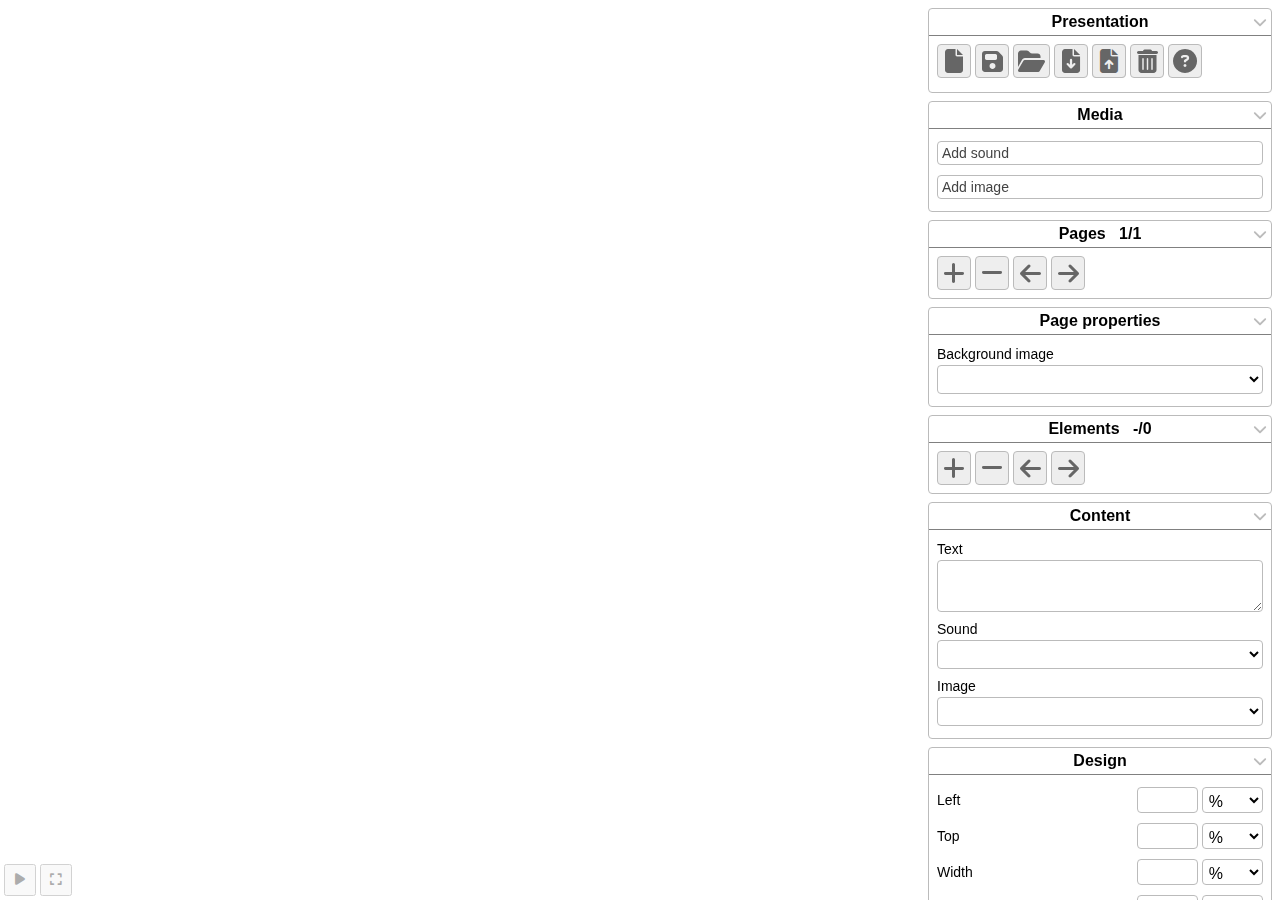
==== index.html @ 3afb636b "color input with alpha channel added" ====
<!DOCTYPE html>
<html lang="en">
    <head>
        <meta http-equiv="Content-type" content="text/html; charset=utf-8" />
        <meta name="viewport" content="width=device-width, initial-scale=1.0, maximum-scale=1.0, user-scalable=no" />

        <link rel="stylesheet" href="./lib/fontawesome/css/all.css" />
        <link rel="shortcut icon" href="./favicon.ico">
        <script src="./lib/jquery/jquery.js"></script>
        <script src="./lib/jquery-ui/jquery-ui.min.js"></script>
        <script src="./lib/jquery-ui/jquery.ui.touch-punch-board.js"></script>
        <script src="./lib/lodash/lodash-full.js"></script>
        <script src="./lib/mobx/mobx.umd.production.min.js"></script>
        <script src="./lib/zip/zip.js"></script>
        <script src="./lib/jscolor/jscolor.js"></script>

        <link rel="stylesheet" href="./lib/jquery-ui/jquery-ui.min.css" />
        <link rel="stylesheet" href="./src/css.css" />
        <link rel="stylesheet" href="./src/helpManager.css" />
        <link rel="stylesheet" href="./src/notificator.css" />
        <script src="./src/PresentationData.js"></script>
        <script src="./src/Translator.js"></script>
        <script src="./src/Notificator.js"></script>
        <script src="./src/StateManager.js"></script>
        <script src="./src/HelpManager.js"></script>
        <script src="./src/js.js"></script>
    </head>
    <body>

        <div class="content">
        </div>

        <div class="notifications">
        </div>

        <div class="audio-overlay">
        </div>

        <div class="mode-controls">
            <button class="mode-control-button fa-solid fa-pen-to-square" data-visible-play-only data-help-id="-h-mode-set-edit" data-js-action="mode-set-edit"></button>
            <button class="mode-control-button fa-solid fa-play" data-visible-edit-only data-help-id="-h-mode-set-play" data-js-action="mode-set-play"></button>
            <button class="mode-control-button fa-solid fa-rotate" data-visible-play-only data-help-id="-h-play-restart" data-js-action="play-restart"></button>
            <button class="mode-control-button fa-solid fa-expand" data-help-id="-h-mode-set-fullscreen" data-js-action="mode-set-fullscreen"></button>
        </div>
        <div class="admin" data-visible-edit-only>

            <div class="admin-block" data-admin-block-id="general">
                <div class="admin-block-header" data-translation-id="presentation-block-header">
                    Presentation
                </div>
                <div class="admin-block-content">
                    <div class="admin-block-control-group">
                        <button class="admin-control-icon-button fa-solid fa-file" data-js-action="presentation-reset" data-help-id="-h-button-reset"></button>

                        <button class="admin-control-icon-button fa-solid fa-floppy-disk" data-js-action="presentation-mode-save"></button>
                        <button class="admin-control-icon-button fa-solid fa-folder-open" data-js-action="presentation-mode-load"></button>

                        <button class="admin-control-icon-button fa-solid fa-file-arrow-down" title="export" data-js-action="presentation-export"></button>

                        <div class="file-input-customizer file-input-for-import">
                            <label>
                                <button class="admin-control-icon-button fa-solid fa-file-arrow-up"></button>
                            </label>
                            <form>
                                <input type="file" data-js-action="presentation-import" />
                            </form>
                        </div>

                        <button class="admin-control-icon-button fa-solid fa-trash-can" data-js-action="media-empty"></button>
                        <button class="admin-control-icon-button fa-solid fa-circle-question" data-js-action="helper-mode-switch"></button>
                    </div>

                    <div class="admin-block-control-group admin-block-control-group-popup" data-show-for-mode="saving">
                        <label data-translation-id="save-as">Save as</label>
                        <input type="text" name="presentation-save-name" />
                        <button class="admin-control-icon-button fa-solid fa-check" data-js-action="presentation-save-confirm"></button>
                        <button class="admin-control-icon-button fa-solid fa-xmark" data-js-action="presentation-mode-save-cancel"></button>
                    </div>

                    <div class="admin-block-control-group admin-block-control-group-popup" data-show-for-mode="loading">
                        <label data-translation-id="load-as">Load</label>
                        <select name="presentation-load-name" data-js-content="presentations">
                        </select>
                        <button class="admin-control-icon-button fa-solid fa-check" data-js-action="presentation-load-confirm"></button>
                        <button class="admin-control-icon-button fa-solid fa-xmark" data-js-action="presentation-mode-load-cancel"></button>
                    </div>
                </div>
            </div>

            <div class="admin-block" data-admin-block-id="media">
                <div class="admin-block-header" data-translation-id="media-block-header">
                    Media
                </div>
                <div class="admin-block-content">
                    <div class="admin-block-control-group admin-block-control-group-vertical file-input-customizer">
                        <label data-translation-id="add-sound">Add sound</label>
                        <form>
                            <input type="hidden" name="type" value="sound" />
                            <input type="file" name="file[]" data-js-action="media-upload" multiple="multiple" />
                        </form>
                    </div>
                    <div class="admin-block-control-group admin-block-control-group-vertical file-input-customizer">
                        <label data-translation-id="add-image">Add image</label>
                        <form>
                            <input type="hidden" name="type" value="image" />
                            <input type="file" name="file[]" data-js-action="media-upload" multiple="multiple" />
                        </form>
                    </div>
                </div>
            </div>

            <div class="admin-block" data-admin-block-id="pages">
                <div class="admin-block-header">
                    <span data-translation-id="pages-block-header">Pages</span>
                    &nbsp;
                    <span data-js-target="pages-summary"></span>
                </div>
                <div class="admin-block-content">
                    <div class="admin-block-control-group">
                        <button class="admin-control-icon-button fa-solid fa-plus" data-js-action="page-add"></button>
                        <button class="admin-control-icon-button fa-solid fa-minus" data-js-action="page-delete"></button>
                        <button class="admin-control-icon-button fa-solid fa-arrow-left" data-js-action="page-prev"></button>
                        <button class="admin-control-icon-button fa-solid fa-arrow-right" data-js-action="page-next"></button>
                    </div>
                </div>
            </div>

            <div class="admin-block" data-admin-block-id="page-properties">
                <div class="admin-block-header">
                    <span data-translation-id="page-properties-block-header">Page properties</span>
                </div>
                <div class="admin-block-content">
                    <div class="admin-block-control-group admin-block-control-group-vertical">
                        <label data-translation-id="page-background-image">Image</label>
                        <select data-js-content="element-image" data-js-action="page-background-image"></select>
                    </div>
                </div>
            </div>

            <div class="admin-block" data-admin-block-id="elements">
                <div class="admin-block-header">
                    <span data-translation-id="elements-block-header">Elements</span>
                    &nbsp;
                    <span data-js-target="elements-summary"></span>
                </div>
                <div class="admin-block-content">
                    <div class="admin-block-control-group">
                        <button class="admin-control-icon-button fa-solid fa-plus" data-js-action="element-add"></button>
                        <button class="admin-control-icon-button fa-solid fa-minus" data-js-action="element-delete"></button>
                        <button class="admin-control-icon-button fa-solid fa-arrow-left" data-js-action="element-prev"></button>
                        <button class="admin-control-icon-button fa-solid fa-arrow-right" data-js-action="element-next"></button>
                    </div>
                </div>
            </div>

            <div class="admin-block" data-admin-block-id="content">
                <div class="admin-block-header" data-translation-id="content-block-header">
                    Content
                </div>
                <div class="admin-block-content">
                    <div class="admin-block-control-group admin-block-control-group-vertical">
                        <label data-translation-id="content-text">Text</label>
                        <textarea data-js-content="element-text"></textarea>
                    </div>
                    <div class="admin-block-control-group admin-block-control-group-vertical">
                        <label data-translation-id="content-sound">Sound</label>
                        <select data-js-content="element-sound"></select>
                    </div>
                    <div class="admin-block-control-group admin-block-control-group-vertical">
                        <label data-translation-id="content-image">Image</label>
                        <select data-js-content="element-image" data-js-action="element-image"></select>
                    </div>
                </div>
            </div>

            <div class="admin-block" data-admin-block-id="design">
                <div class="admin-block-header" data-translation-id="design-block-header">
                    Design
                </div>
                <div class="admin-block-content">
                    <div class="admin-block-control-group">
                        <label data-translation-id="css-prop-left">Left</label>
                        <input type="number" data-js-css-prop="left" data-js-action="element-css-value">
                        <select data-js-css-unit="left" data-js-action="element-css-unit">
                            <option value="%">%</option>
                            <option value="px">px</option>
                        </select>
                    </div>
                    <div class="admin-block-control-group">
                        <label data-translation-id="css-prop-top">Top</label>
                        <input type="number" data-js-css-prop="top" data-js-action="element-css-value">
                        <select data-js-css-unit="top" data-js-action="element-css-unit">
                            <option value="%">%</option>
                            <option value="px">px</option>
                        </select>
                    </div>
                    <div class="admin-block-control-group">
                        <label data-translation-id="css-prop-width">Width</label>
                        <input type="number" data-js-css-prop="width" data-js-action="element-css-value">
                        <select data-js-css-unit="width" data-js-action="element-css-unit">
                            <option value="%">%</option>
                            <option value="px">px</option>
                        </select>
                    </div>
                    <div class="admin-block-control-group">
                        <label data-translation-id="css-prop-height">Height</label>
                        <input type="number" data-js-css-prop="height" data-js-action="element-css-value">
                        <select data-js-css-unit="height" data-js-action="element-css-unit">
                            <option value="%">%</option>
                            <option value="px">px</option>
                        </select>
                    </div>
                    <div class="admin-block-control-group">
                        <label data-translation-id="css-prop-border-radius">Corner radius</label>
                        <input type="number" data-js-css-prop="border-radius" data-js-action="element-css-value">
                        <select data-js-css-unit="border-radius" data-js-action="element-css-unit">
                            <option value="%">%</option>
                            <option value="px">px</option>
                        </select>
                    </div>
                    <div class="admin-block-control-group">
                        <label data-translation-id="css-prop-font-size">Font size</label>
                        <input type="number" data-js-css-prop="font-size" data-js-action="element-css-value">
                        <select data-js-css-unit="font-size" data-js-action="element-css-unit">
                            <option value="px">px</option>
                        </select>
                    </div>
                    <div class="admin-block-control-group">
                        <label for="data-js-style-bold" data-translation-id="style-font-bold">Bold font</label>
                        <input id="data-js-style-bold" type="checkbox" data-js-action="element-css-toggle" data-js-css-prop="font-weight" data-js-css-value="bold" />
                    </div>
                    <div class="admin-block-control-group">
                        <label data-translation-id="css-prop-color">Color</label>
                        <input data-input-type="color" type="text" data-js-css-prop="color" data-js-action="element-css-value">
                    </div>
                    <div class="admin-block-control-group">
                        <label data-translation-id="css-prop-background-color">Background color</label>
                        <input data-input-type="color" type="text" data-js-css-prop="background-color" data-js-action="element-css-value">
                    </div>
                    <div class="admin-block-control-group">
                        <label data-translation-id="css-prop-border-color">Border color</label>
                        <input data-input-type="color" type="text" data-js-css-prop="border-color" data-js-action="element-css-value">
                    </div>
                    <div class="admin-block-control-group">
                        <label for="data-js-style-hidden" data-translation-id="style-hidden">Hidden</label>
                        <input id="data-js-style-hidden" type="checkbox" data-js-action="element-css-toggle" data-js-css-prop="visibility" data-js-css-value="hidden" />
                    </div>


                </div>
            </div>

            <div class="admin-block" data-admin-block-id="behavior">
                <div class="admin-block-header" data-translation-id="behavior-block-header">
                    Behavior
                </div>
                <div class="admin-block-content">

                    <div class="admin-block-control-group">
                        <label data-translation-id="behavior-id">ID</label>
                        <input type="text" data-js-action="behavior-control" data-js-behavior="id">
                    </div>

                    <div class="admin-block-control-group">
                        <label for="data-js-content-draggable" data-translation-id="behavior-draggable">Draggable</label>
                        <input id="data-js-content-draggable" type="checkbox" data-js-action="behavior-control" data-js-behavior="draggable">
                    </div>
                    <div class="admin-block-control-group">
                        <label data-translation-id="behavior-drag-target">Drag target for</label>
                        <input type="text" data-js-action="behavior-control" data-js-behavior="drag-target">
                    </div>

                    <div class="admin-block-control-group">
                        <label for="data-js-content-arrow-start" data-translation-id="behavior-arrow-start">Arrow start</label>
                        <input id="data-js-content-arrow-start" type="checkbox" data-js-action="behavior-control" data-js-behavior="arrow-start">
                    </div>
                    <div class="admin-block-control-group">
                        <label data-translation-id="behavior-arrow-end">Arrow end for</label>
                        <input type="text" data-js-action="behavior-control" data-js-behavior="arrow-end-for">
                    </div>
                    <div class="admin-block-control-group" data-help-id="-h-behavior-arrow-max-count-from">
                        <label data-translation-id="behavior-arrow-max-count-from">Max arrow count from</label>
                        <input type="text" data-js-action="behavior-control" data-js-behavior="arrow-max-count-from">
                    </div>
                    <div class="admin-block-control-group" data-help-id="-h-behavior-arrow-max-count-to">
                        <label data-translation-id="behavior-arrow-max-count-to">Max arrow count to</label>
                        <input type="text" data-js-action="behavior-control" data-js-behavior="arrow-max-count-to">
                    </div>
                    <div class="admin-block-control-group">
                        <label data-translation-id="behavior-on-click">On click</label>
                        <select data-js-action="behavior-control" data-js-behavior="on-click">
                            <option value="">-</option>
                            <option value="page-prev" data-translation-id="action-previous-page">Show previous page</option>
                            <option value="page-next" data-translation-id="action-next-page">Show next page</option>
                            <option value="play-restart" data-translation-id="action-play-restart">Start again</option>
                        </select>
                    </div>


                </div>
            </div>

            <div class="admin-block" data-admin-block-id="solution">
                <div class="admin-block-header" data-translation-id="solution-block-header">
                    Solution
                </div>
                <div class="admin-block-content">

                    <div class="admin-block-control-group">
                        <label data-translation-id="solution-correct-arrows">Correct arrows number</label>
                        <input type="number" data-js-action="solution-control" data-js-solution="solution-correct-arrows" />
                    </div>
                    <div class="admin-block-control-group">
                        <label data-translation-id="solution-correct-movers">Correct moved elements</label>
                        <input type="number" data-js-action="solution-control" data-js-solution="solution-correct-movers" />
                    </div>
                    <div class="admin-block-control-group">
                        <label data-translation-id="solution-correct-show-element">Show elements when correct</label>
                        <input type="text" data-js-action="solution-control" data-js-solution="solution-correct-show-elements" />
                    </div>
                </div>
            </div>

        </div>

        <div data-js-action="arrow-template">
            <svg xmlns="http://www.w3.org/2000/svg" viewBox="0 0 350 100" style="display: none; z-index: 99; pointer-events: none;">
                <defs>
                    <marker id="arrowhead" markerWidth="8" markerHeight="6" refX="7" refY="3" orient="auto">
                        <polygon points="0 0, 8 3, 0 6" fill="#888" />
                    </marker>
                </defs>
                <line x1="0" y1="50" x2="250" y2="50" stroke="#888" stroke-width="2" marker-end="url(#arrowhead)" />
            </svg>
        </div>

        <div data-js-action="existing-arrows">

        </div>

    </body>
</html>
---- src/css.css ----
* {
    margin: 0;
    padding: 0;
    box-sizing: border-box;
}

html, body {
    width: 100%;
    height: 100%;
}

html {
    font-family: verdana, arial, droid;
}

.content {
    position: absolute;
    left: 0;
    top: 0;
    width: 100%;
    height: 100%;
    border: none;
}

:root {
    --control-color: #666;
    --control-text-color: #444;
    --control-border-color: #bbb;
    --control-background-color: #eee;
    --control-background-color-hover: #ccc
}

/* content ****************************************************/

/* default element styling */
.element-default {
    position: absolute !important;
    display: flex;
    align-items: center;
    justify-content: center;
    border-width: 1px;
    border-style: solid;
    border-color: black;
    white-space: pre-line;
    text-align: center;
    background-size: cover;
    background-position: center;
    overflow: hidden;
    user-select: none;
    z-index: 0;
    padding-bottom: 3px; /* nasty hack for vertical text alignment */
    touch-action: none;
}
.element-default.ui-draggable {
    z-index: 1;
}

.element.element-hidden {
    opacity: 0.32;
}

.element .element-sound-icon {
    position: absolute;
    top: 0px;
    right: 0px;
    padding: 4px;
    /* width: 16px; */
    /* height: 16px; */
    color: rgba(0, 0, 0);
    background-color: rgba(255, 255, 255);
    opacity: 0.5;
}
.element.solved-correct {
    outline: 2px rgb(50, 255, 50) solid;
}
.element.solved-wrong {
    outline: 2px rgb(255, 50, 50) solid;
}

/* mode *******************************************************/
.mode-controls {
    position: absolute;
    left: 0;
    bottom: 0;
    padding: 4px;
    opacity: 0.32;
    transition: opacity 0.3s;
}
.mode-controls:hover {
    opacity: 1;
}
.mode-controls .mode-control-button {
    height: 32px;
    width: 32px;
}
html[data-mode-edit="off"] [data-visible-edit-only] {
    display: none;
}
html[data-mode-edit="on"] [data-visible-play-only] {
    display: none;
}

.audio-overlay {
    position: absolute;
    left: 0;
    top: 0;
    width: 100%;
    height: 100%;
    z-index: 9999;
    /* background-color: rgba(0, 0, 0, 0.12); */
    display: none;
}
/* admin ******************************************************/

.admin {
    position: fixed;
    right: 0px;
    top: 0px;
    height: 100%;
    width: 360px;
    overflow-y: auto;
    padding: 8px;
}

.admin-block {
    border: 1px var(--control-border-color) solid;
    border-radius: 4px;
    margin-bottom: 8px;
    background-color: white;
    user-select: none;
}

.admin-block-header {
    position: relative;
    font-weight: bold;
    padding: 4px 8px;
    text-align: center;
    border-bottom: 1px gray solid;
}

.admin-block-header:after {
    content: '\f078';
    font-family: var(--fa-style-family, "Font Awesome 6 Free");
    font-weight: var(--fa-style, 900);
    font-size: 14px;
    color: var(--control-border-color);

    position: absolute;;
    display: block;
    top: 0;
    right: 0;
    height: 0;
    padding: 6px 4px;

}

.admin-block-collapsed .admin-block-header:after {
    content: '\f077';
}

.admin-block-collapsed .admin-block-content {
    display: none;
}

.admin-block-content {
    padding: 8px;
}

.admin-control-icon-button {
    color: var(--control-color);
    padding: 4px;
    border-radius: 4px;
    border: 1px var(--control-border-color) solid;
    background-color: var(--control-background-color);
    transition: background-color 0.3s;
    cursor: pointer;
    min-width: 34px;
}
.admin-control-icon-button::before {
    font-size: 24px;
}

.admin-control-icon-button:hover,
.file-input-customizer:hover .admin-control-icon-button {
    background-color: var(--control-background-color-hover);
}

.admin-block-control-group {
    display: flex;
    flex-direction: row;
    align-items: center;
    height: 26px;
    margin-top: 4px;
    margin-bottom: 4px;
}

.admin-block-control-group-popup {
    margin-top: 24px;
    position: relative;
}

html .admin-block-control-group-popup label {
    flex-basis: 20%;
}

.admin-block-control-group-popup::before {
    content: '';
    position: absolute;
    top: -12px;
    left: 10%;
    display: block;
    border-top: 1px var(--control-border-color) solid;
    width: 80%;
    margin: 0 auto;
}

.file-input-customizer {
    position: relative;
}

html:not([data-mode-saving="on"]) [data-show-for-mode="saving"] {
    display: none;
}
html:not([data-mode-loading="on"]) [data-show-for-mode="loading"] {
    display: none;
}

html .file-input-customizer > label {
    display: block;
    margin-bottom: 0;
    width: 100%;
    height: 100%;
    padding: 4px;
    border: 1px var(--control-border-color) solid;
    border-radius: 4px;
    color: var(--control-text-color);
}

.file-input-customizer > form,
.file-input-customizer input[type="file"] {
    cursor: pointer;
    position: absolute;
    top: 0;
    bottom: 0;
    left: 0;
    right: 0;
    opacity: 0;
}

.file-input-for-import .admin-control-icon-button {
    cursor: pointer;
    margin: -5px;
}

.admin-block-control-group:not(:last-child) {
    margin-bottom: 10px;
}

.admin-block-control-group > label {
    flex: 0 0 60%;
    line-height: 1;
}

.admin-block-control-group > input,
.admin-block-control-group > select {
    align-self: stretch;
}

.admin-block-control-group > *:not(:last-child) {
    margin-right: 4px;
    font-size: 14px;
}


.admin input[type="text"],
.admin input[type="number"],
.admin input[type="file"],
.admin input[type="checkbox"],
.admin textarea,
.admin select {
    font-size: 100%;
    padding: 4px 2px;
    border: 1px var(--control-border-color) solid;
    border-radius: 4px;
    background-color: white;
    width: 100%;
}

.admin input[data-input-type="color"] {
    font-family: monospace;
}

.admin input:focus,
.admin textarea:focus,
.admin select:focus {
    box-shadow: 0 0 2px 2px rgb(0, 153, 255);
    outline: none;
}

.admin-block-control-group > input[type="checkbox"] {
    width: 16px;
    height: 16px;
    align-self: center;
}

.admin-block-control-group > input[type="text"],
.admin-block-control-group > input[type="number"] {
    width: 100%;
}
.admin-block-control-group > textarea {
    width: 100%;
    height: 4em;
    padding: 4px;
    resize: vertical;
}

.admin-block-control-group-vertical {
    flex-direction: column;
    align-items: flex-start;
    height: auto;
}

.admin-block-control-group-vertical > label {
    margin-bottom: 4px;
}
---- src/helpManager.css ----
.helper-container {
    position: fixed;
    left: 10px;
    top: 10px;
    max-width: 400px;
    border-radius: 16px;
    padding: 16px;
    border: 1px #ccc solid;
    box-shadow: 0 0 10px 0 rgba(0, 0, 0, 0.21);
}

html.helper-on [data-help-id] {
    /* outline: 1px #0a4 solid !important; */
    box-shadow: 0 0 5px 0 rgba(0, 120, 20, 1);
    user-select: none;
}
---- src/notificator.css ----
.notifications {
    position: fixed;
    left: 0;
    bottom: 0;
    border: none;
    width: 320px;
    z-index: 99;
}

.notifications .notification {
    margin: 8px 4px;
    border: 1px rgba(0, 0, 0, 0.36) solid;
    border-radius: 4px;
    color: rgba(0, 0, 0, 0.64);
    padding: 8px 6px;
}

.notifications .notification[data-notification-level="info"] {
    background-color: rgb(119, 221, 158);
}

.notifications .notification[data-notification-level="warning"] {
    background-color: rgb(214, 216, 120);
}

.notifications .notification[data-notification-level="error"] {
    background-color: rgb(229, 157, 157);
}
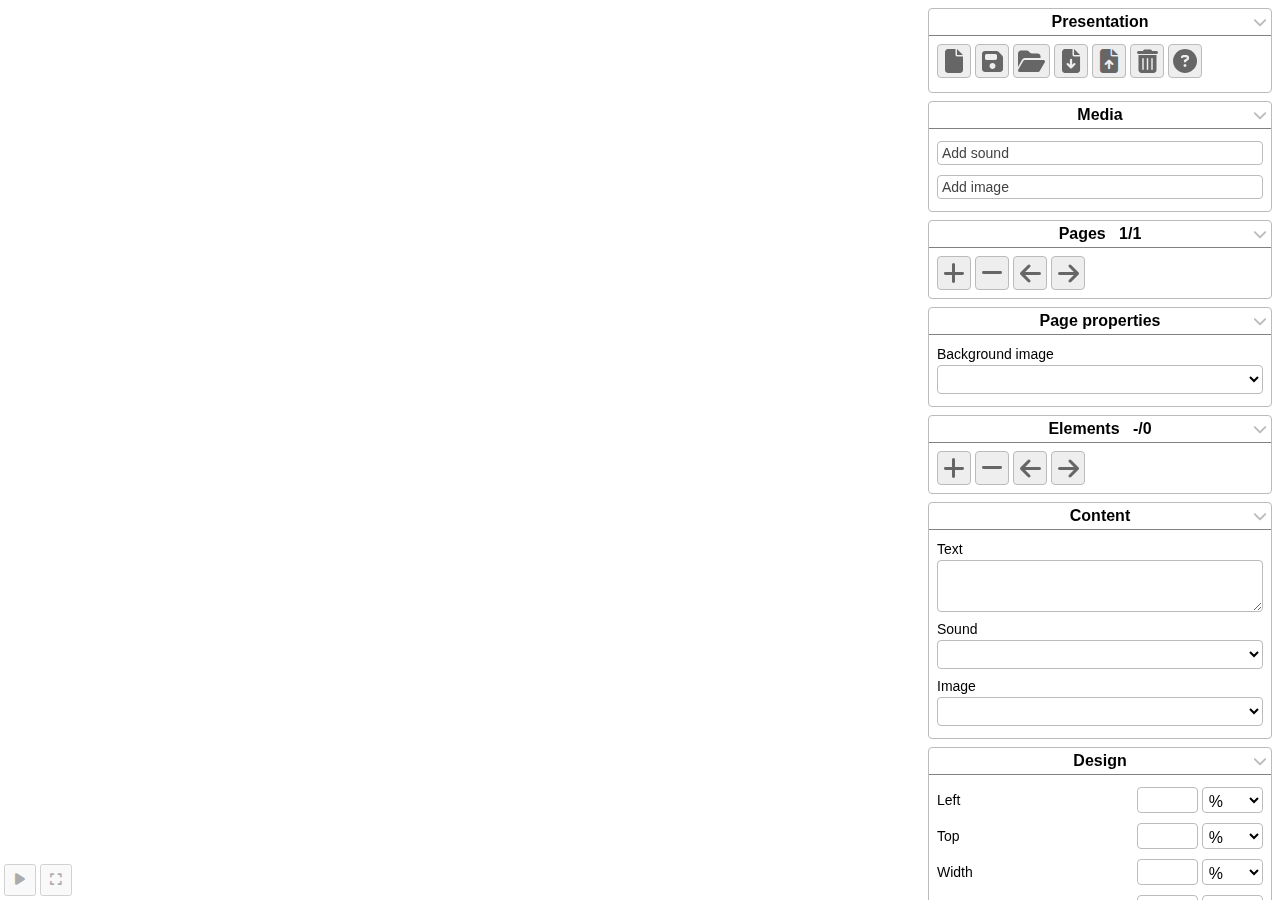
==== commit 732349ae: "some arrows magic with variable width, also added borders around the arrows" ====
--- a/index.html
+++ b/index.html
@@ -326,11 +326,15 @@
         <div data-js-action="arrow-template">
             <svg xmlns="http://www.w3.org/2000/svg" viewBox="0 0 350 100" style="display: none; z-index: 99; pointer-events: none;">
                 <defs>
-                    <marker id="arrowhead" markerWidth="8" markerHeight="6" refX="7" refY="3" orient="auto">
+                    <marker data-anchor="arrowhead-border" id="arrowhead-border" markerWidth="10" markerHeight="8" refX="9" refY="4" orient="auto">
+                        <polygon points="0 0, 10 4, 0 8" fill="#000" />
+                    </marker>
+                    <marker marker-knockout-left="3px" marker-knockout-right="3px" data-anchor="arrowhead-inner" id="arrowhead-inner" markerWidth="8" markerHeight="6" refX="6" refY="3" orient="auto">
                         <polygon points="0 0, 8 3, 0 6" fill="#888" />
                     </marker>
                 </defs>
-                <line x1="0" y1="50" x2="250" y2="50" stroke="#888" stroke-width="2" marker-end="url(#arrowhead)" />
+                <line data-anchor="line-border" x1="0" y1="50" x2="250" y2="50" stroke="#000" stroke-width="2" marker-end="url(#arrowhead-inner)" />
+                <line data-anchor="line-inner" x1="0" y1="50" x2="250" y2="50" stroke="#888" stroke-width="4" marker-end="url(#arrowhead-border)" />
             </svg>
         </div>
 
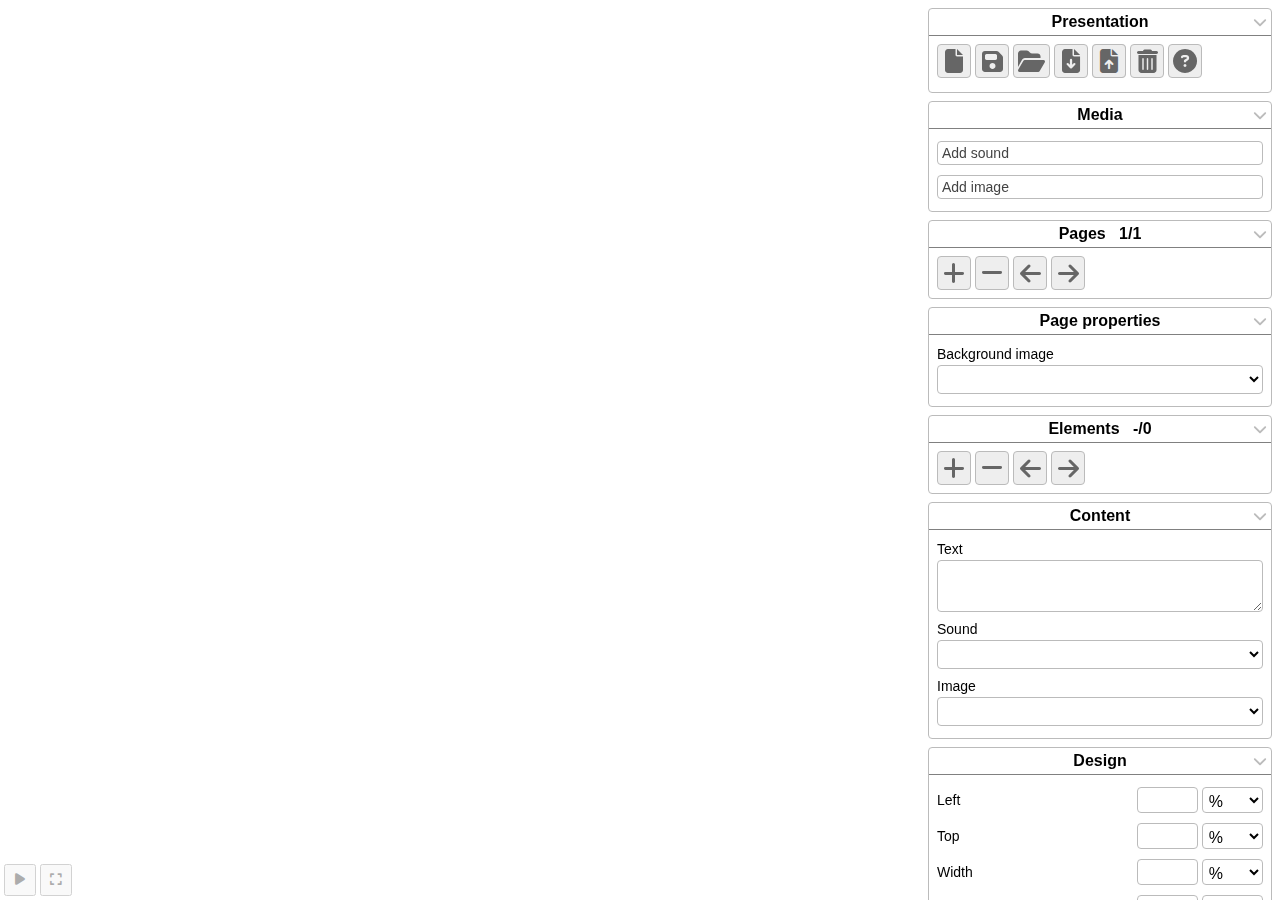
==== commit 34eac250: "added sound for correct solution" ====
--- a/index.html
+++ b/index.html
@@ -317,6 +317,10 @@
                     <div class="admin-block-control-group">
                         <label data-translation-id="solution-correct-show-element">Show elements when correct</label>
                         <input type="text" data-js-action="solution-control" data-js-solution="solution-correct-show-elements" />
+                    </div>
+                    <div class="admin-block-control-group">
+                        <label data-translation-id="solution-correct-play-sound">Play sound when correct</label>
+                        <select data-js-content="solution-correct-sound" data-js-action="solution-control" data-js-solution="solution-correct-play-sound"></select>
                     </div>
                 </div>
             </div>
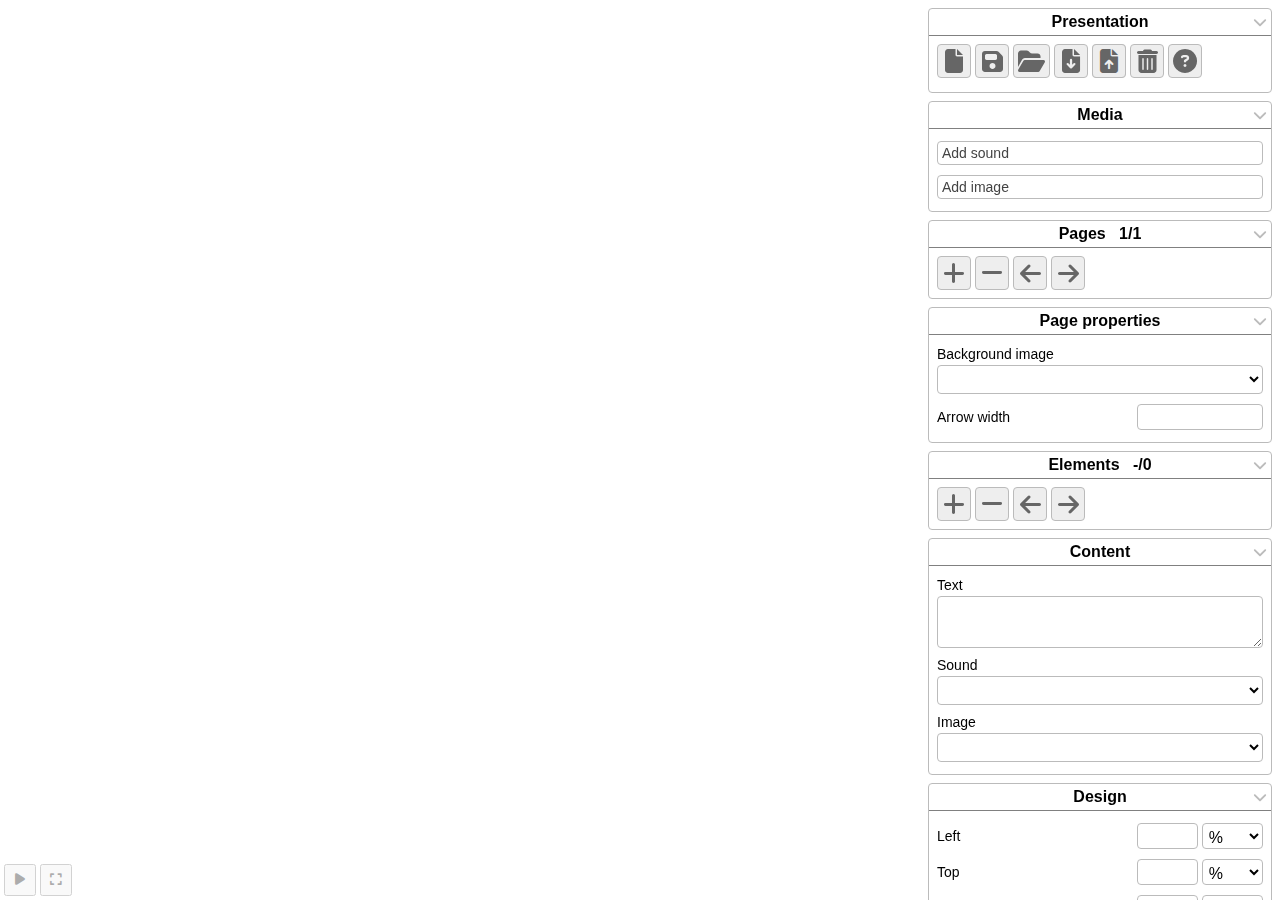
==== commit 891b87fd: "added arrow width setting" ====
--- a/index.html
+++ b/index.html
@@ -57,7 +57,7 @@
 
                         <button class="admin-control-icon-button fa-solid fa-file-arrow-down" title="export" data-js-action="presentation-export"></button>
 
-                        <div class="file-input-customizer file-input-for-import">
+                        <div class="file-input-customizer file-input-for-import" title="import">
                             <label>
                                 <button class="admin-control-icon-button fa-solid fa-file-arrow-up"></button>
                             </label>
@@ -133,6 +133,10 @@
                     <div class="admin-block-control-group admin-block-control-group-vertical">
                         <label data-translation-id="page-background-image">Image</label>
                         <select data-js-content="element-image" data-js-action="page-background-image"></select>
+                    </div>
+                    <div class="admin-block-control-group">
+                        <label data-translation-id="page-arrow-width">Arrow width</label>
+                        <input type="number" data-js-action="page-arrow-width">
                     </div>
                 </div>
             </div>
--- a/src/css.css
+++ b/src/css.css
@@ -252,6 +252,10 @@
     margin: -5px;
 }
 
+.file-input-for-import .file-input-customizer * {
+    cursor: pointer !important;
+}
+
 .admin-block-control-group:not(:last-child) {
     margin-bottom: 10px;
 }
--- a/src/helpManager.css
+++ b/src/helpManager.css
@@ -7,6 +7,7 @@
     padding: 16px;
     border: 1px #ccc solid;
     box-shadow: 0 0 10px 0 rgba(0, 0, 0, 0.21);
+    background-color: white;
 }
 
 html.helper-on [data-help-id] {
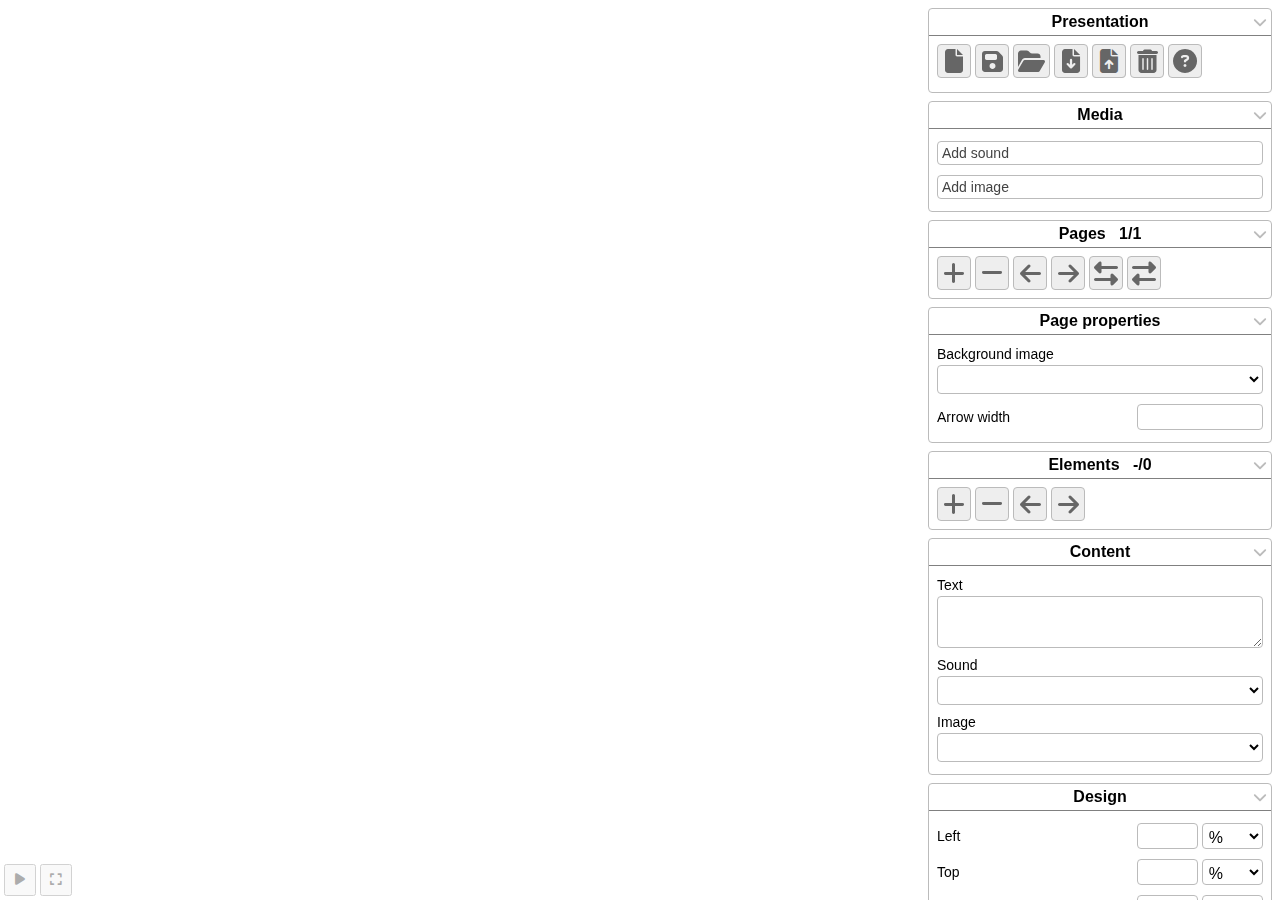
==== commit 49937b85: "added mage swap function" ====
--- a/index.html
+++ b/index.html
@@ -121,6 +121,8 @@
                         <button class="admin-control-icon-button fa-solid fa-minus" data-js-action="page-delete"></button>
                         <button class="admin-control-icon-button fa-solid fa-arrow-left" data-js-action="page-prev"></button>
                         <button class="admin-control-icon-button fa-solid fa-arrow-right" data-js-action="page-next"></button>
+                        <button class="admin-control-icon-button fa-solid fa-right-left" data-js-action="page-swap-prev"></button>
+                        <button class="admin-control-icon-button fa-solid fa-right-left" data-js-action="page-swap-next"></button>
                     </div>
                 </div>
             </div>
--- a/src/css.css
+++ b/src/css.css
@@ -20,6 +20,7 @@
     width: 100%;
     height: 100%;
     border: none;
+    background-size: cover;
 }
 
 :root {
@@ -178,7 +179,13 @@
 }
 .admin-control-icon-button::before {
     font-size: 24px;
-}
+    display: inline-block;
+}
+/* didnt found an icon so just use reverted one */
+.admin-control-icon-button[data-js-action="page-swap-prev"]::before {
+    transform: scaleX(-1);
+}
+
 
 .admin-control-icon-button:hover,
 .file-input-customizer:hover .admin-control-icon-button {
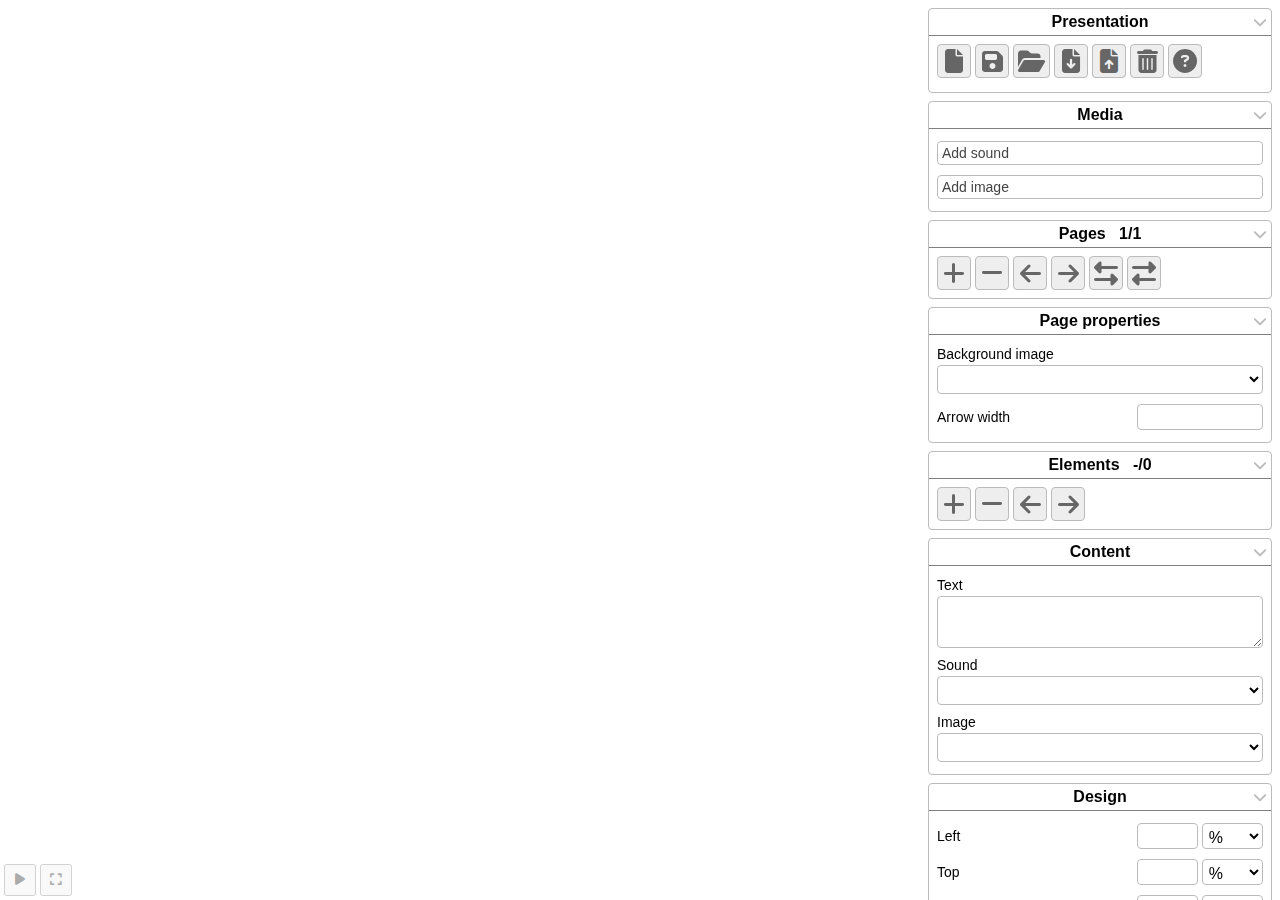
==== commit 885239ff: "added audio play highlighting" ====
--- a/index.html
+++ b/index.html
@@ -292,6 +292,16 @@
                         <label data-translation-id="behavior-arrow-max-count-to">Max arrow count to</label>
                         <input type="text" data-js-action="behavior-control" data-js-behavior="arrow-max-count-to">
                     </div>
+
+                    <div class="admin-block-control-group">
+                        <label data-translation-id="audio-hightlight-source">Audio highlight source</label>
+                        <input data-input-type="color" type="text" data-js-action="behavior-control" data-js-behavior="audio-hightlight-source">
+                    </div>
+                    <div class="admin-block-control-group">
+                        <label data-translation-id="audio-hightlight-target">Audio highlight target</label>
+                        <input data-input-type="color" type="text" data-js-action="behavior-control" data-js-behavior="audio-hightlight-target">
+                    </div>
+
                     <div class="admin-block-control-group">
                         <label data-translation-id="behavior-on-click">On click</label>
                         <select data-js-action="behavior-control" data-js-behavior="on-click">
--- a/src/css.css
+++ b/src/css.css
@@ -28,7 +28,11 @@
     --control-text-color: #444;
     --control-border-color: #bbb;
     --control-background-color: #eee;
-    --control-background-color-hover: #ccc
+    --control-background-color-hover: #ccc;
+
+    /* got some portal ;-) */
+    --highlight-color-source: rgba(255, 154, 0);
+    --highlight-color-target: rgba(0, 101, 255);
 }
 
 /* content ****************************************************/
@@ -77,6 +81,14 @@
 .element.solved-wrong {
     outline: 2px rgb(255, 50, 50) solid;
 }
+.element.highlight-source {
+    background-color: var(--highlight-color-source);
+    box-shadow: 0 0 10px 10px var(--highlight-color-source);
+}
+.element.highlight-target {
+    background-color: var(--highlight-color-target);
+    box-shadow: 0 0 10px 10px var(--highlight-color-target);
+}
 
 /* mode *******************************************************/
 .mode-controls {
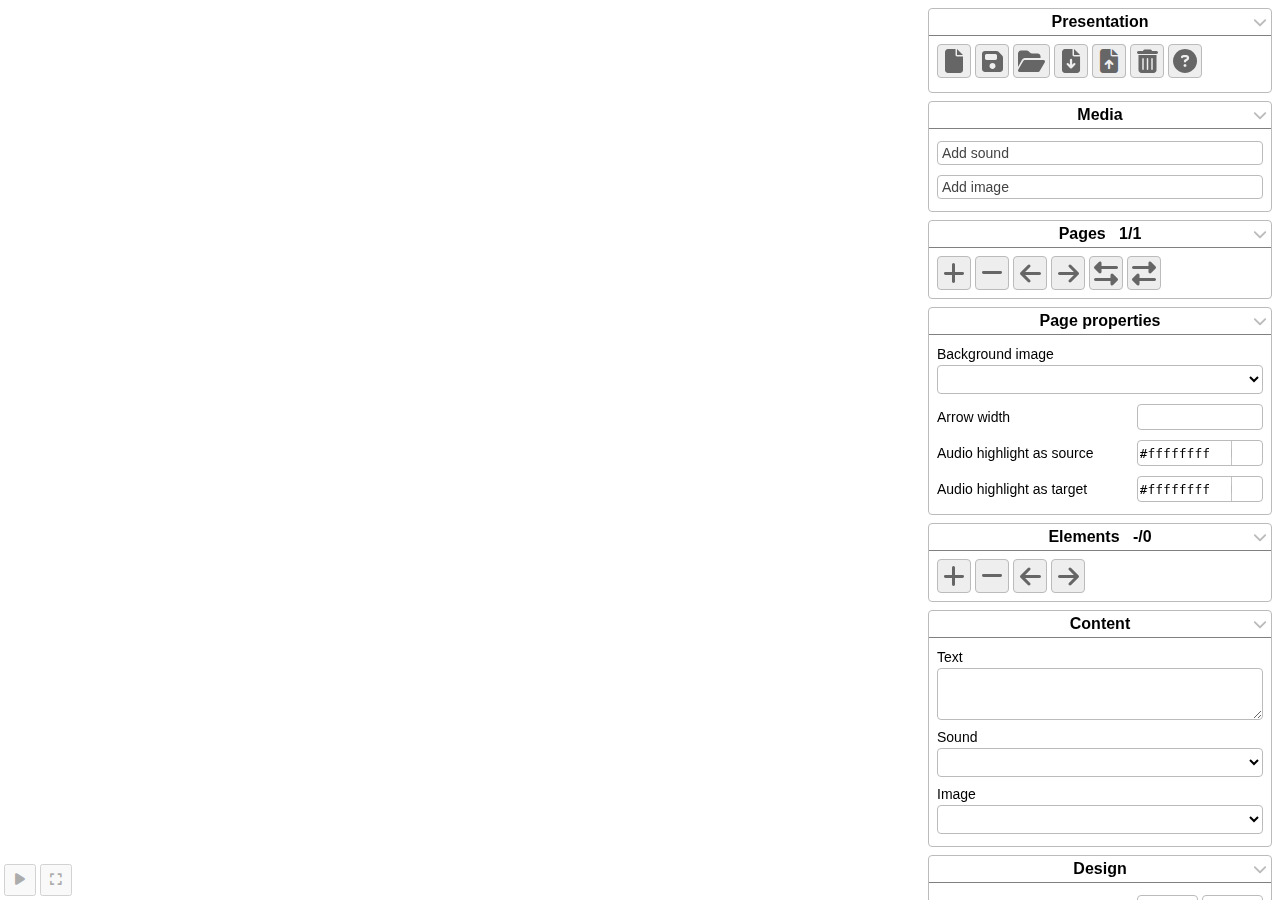
==== commit c46228a0: "audio hightlight moved from element behavior to page props" ====
--- a/index.html
+++ b/index.html
@@ -140,6 +140,14 @@
                         <label data-translation-id="page-arrow-width">Arrow width</label>
                         <input type="number" data-js-action="page-arrow-width">
                     </div>
+                    <div class="admin-block-control-group">
+                        <label data-translation-id="audio-hightlight-source">Audio highlight source</label>
+                        <input data-input-type="color" type="text" data-js-action="audio-hightlight-source">
+                    </div>
+                    <div class="admin-block-control-group">
+                        <label data-translation-id="audio-hightlight-target">Audio highlight target</label>
+                        <input data-input-type="color" type="text" data-js-action="audio-hightlight-target">
+                    </div>
                 </div>
             </div>
 
@@ -292,16 +300,6 @@
                         <label data-translation-id="behavior-arrow-max-count-to">Max arrow count to</label>
                         <input type="text" data-js-action="behavior-control" data-js-behavior="arrow-max-count-to">
                     </div>
-
-                    <div class="admin-block-control-group">
-                        <label data-translation-id="audio-hightlight-source">Audio highlight source</label>
-                        <input data-input-type="color" type="text" data-js-action="behavior-control" data-js-behavior="audio-hightlight-source">
-                    </div>
-                    <div class="admin-block-control-group">
-                        <label data-translation-id="audio-hightlight-target">Audio highlight target</label>
-                        <input data-input-type="color" type="text" data-js-action="behavior-control" data-js-behavior="audio-hightlight-target">
-                    </div>
-
                     <div class="admin-block-control-group">
                         <label data-translation-id="behavior-on-click">On click</label>
                         <select data-js-action="behavior-control" data-js-behavior="on-click">
--- a/src/css.css
+++ b/src/css.css
@@ -29,10 +29,6 @@
     --control-border-color: #bbb;
     --control-background-color: #eee;
     --control-background-color-hover: #ccc;
-
-    /* got some portal ;-) */
-    --highlight-color-source: rgba(255, 154, 0);
-    --highlight-color-target: rgba(0, 101, 255);
 }
 
 /* content ****************************************************/
